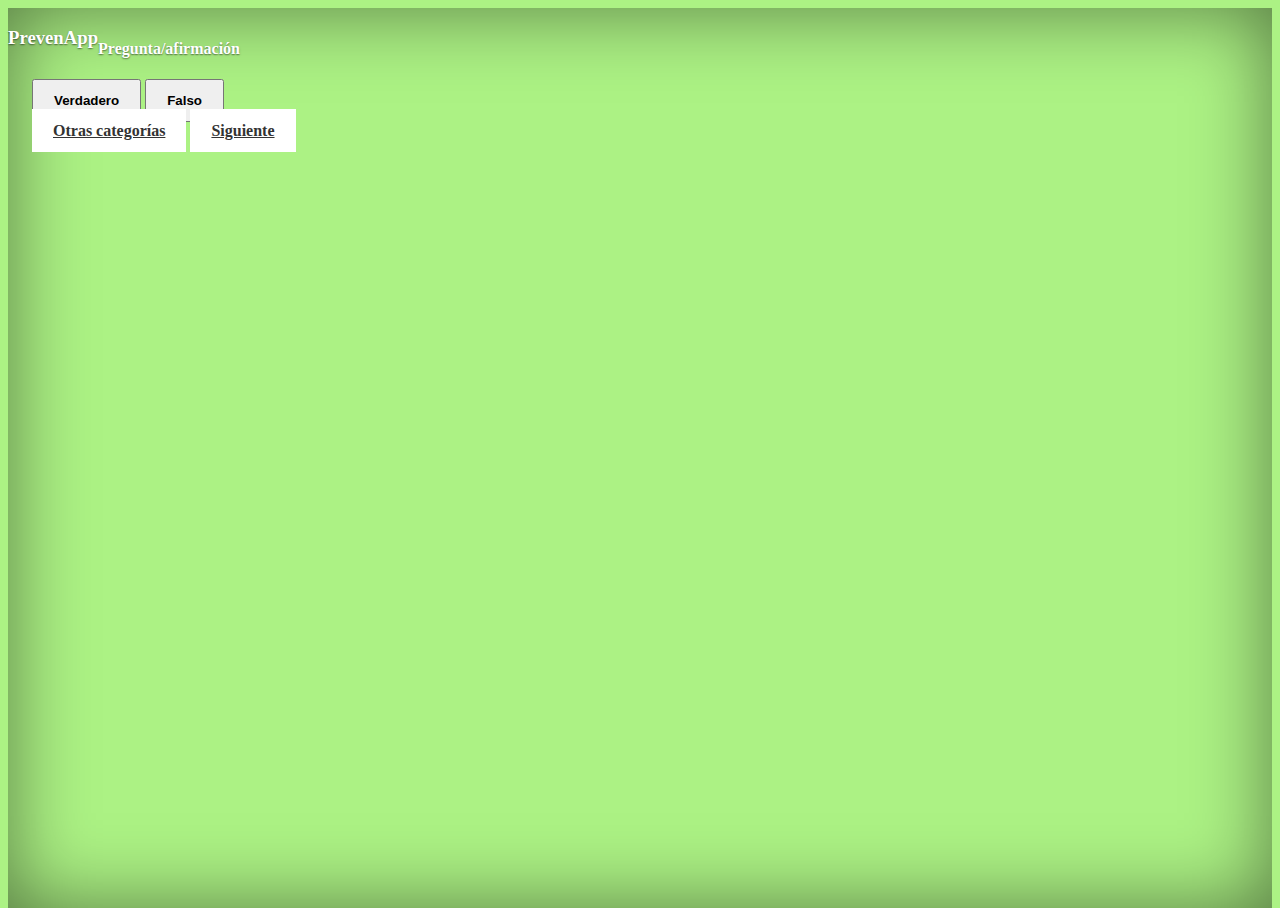
==== azar.html @ ffb8a643 "agregamos pagina aleatoria" ====
<!doctype html>
<html lang="en">
  <head>
    <meta charset="utf-8">
    <meta name="viewport" content="width=device-width, initial-scale=1, shrink-to-fit=no">
    <meta name="description" content="">
    <meta name="author" content="">
    <link rel="icon" href="../../../../favicon.ico">

    <title>PrevenApp</title>

    <!-- Bootstrap core CSS -->
    <link href="css/bootstrap.min.css"" rel="stylesheet">

    <!-- Custom styles for this template -->
    <link href="css/index.css" rel="stylesheet">

  </head>

  <body class="text-center">

    <div class="cover-container d-flex w-100 h-100 p-3 mx-auto flex-column">
      <header class="masthead mb-auto">
        <div class="inner">
          <h3 class="masthead-brand">PrevenApp</h3>
          <nav class="nav nav-masthead justify-content-center">
          </nav>
        </div>

      </header>

      <main role="main" class="inner cover">
      <div class="card-deck mb-3 text-center" id="azar-trivia">
        <div class="card mb-4 shadow-sm">
          <div class="card-header">
            <h4 class="my-0 font-weight-normal" >Pregunta/afirmación</h4>
          </div>
          <div class="card-body">
            <div id="azar-question-div">
              <p id="azar-question"></p>
              <div id="azar-question-info"></div>
            </div>
            <div class="row">
            <button id="azar-true" type="button" class="btn btn-lg btn-block btn-outline-secondary col-lg-6">Verdadero</button>
            <button id="azar-false" type="button" class="btn btn-lg btn-block btn-outline-secondary col-lg-6">Falso</button>
            </div>          
          </div>
        </div>
      </div>
          <a href="#" class="btn btn-lg btn-secondary">Otras categorías</a>
          <a href="#" class="btn btn-lg btn-secondary" id="azar-next-btn">Siguiente</a>
      </main>

      <footer class="mastfoot mt-auto">
        <div class="inner">
          <p> <a href="https://getbootstrap.com/"></a><a href="https://twitter.com/mdo"></a></p>
        </div>
        <div>
          <button id="authorize_button" style="display: none;">Authorize</button>
         <button id="signout_button" style="display: none;">Sign Out</button>
        </div>
      </footer>
    </div>


    <!-- Bootstrap core JavaScript
    ================================================== -->
    <!-- Placed at the end of the document so the pages load faster -->
    <script src="https://code.jquery.com/jquery-3.3.1.slim.min.js" integrity="sha384-q8i/X+965DzO0rT7abK41JStQIAqVgRVzpbzo5smXKp4YfRvH+8abtTE1Pi6jizo" crossorigin="anonymous"></script>
    <script>window.jQuery || document.write('<script src="js/vendor/jquery-slim.min.js"><\/script>')</script>
    <script src="js/popper.min.js"></script>
    <script src="js/bootstrap.min.js"></script>
    <!-- <script async defer src="https://apis.google.com/js/api.js"
      onload="this.onload=function(){};handleClientLoad()"
      onreadystatechange="if (this.readyState === 'complete') this.getResults()">
    </script> -->
    <script src="js/service/questions.js"></script>
    <!-- <script src="js/service/google_sheet_connector.js"></script> -->
    <script src="js/service/trivias.js"></script>
  </body>
</html>
---- css/index.css ----
/*
 * Globals
 */

/* Links */
a,
a:focus,
a:hover {
  color: #fff;
}

.option {
  padding-top: 2em;
}

/* Custom default button */
.btn-secondary,
.btn-secondary:hover,
.btn-secondary:focus {
  color: #333;
  text-shadow: none; /* Prevent inheritance from `body` */
  background-color: #fff;
  border: .05rem solid #fff;
}


/*
 * Base structure
 */

html,
body {
  height: 100%;
  background-color: #ACF284;
}

body {
  display: -ms-flexbox;
  display: flex;
  color: #fff;
  text-shadow: 0 .05rem .1rem rgba(0, 0, 0, .5);
  box-shadow: inset 0 0 5rem rgba(0, 0, 0, .5);
}

.cover-container {
  max-width: 42em;
}


/*
 * Header
 */
.masthead {
  margin-bottom: 2rem;
}

.masthead-brand {
  margin-bottom: 0;
}

.nav-masthead .nav-link {
  padding: .25rem 0;
  font-weight: 700;
  color: rgba(255, 255, 255, .5);
  background-color: transparent;
  border-bottom: .25rem solid transparent;
}

.nav-masthead .nav-link:hover,
.nav-masthead .nav-link:focus {
  border-bottom-color: rgba(255, 255, 255, .25);
}

.nav-masthead .nav-link + .nav-link {
  margin-left: 1rem;
}

.nav-masthead .active {
  color: #fff;
  border-bottom-color: #fff;
}

@media (min-width: 48em) {
  .masthead-brand {
    float: left;
  }
  .nav-masthead {
    float: right;
  }
}

.img-circle {
  max-width: 200px;
  border-radius: 50%;
}

/*
 * Cover
 */
.cover {
  padding: 0 1.5rem;
}
.cover .btn-lg {
  padding: .75rem 1.25rem;
  font-weight: 700;
}


/*
 * Footer
 */
.mastfoot {
  color: rgba(255, 255, 255, .5);
}
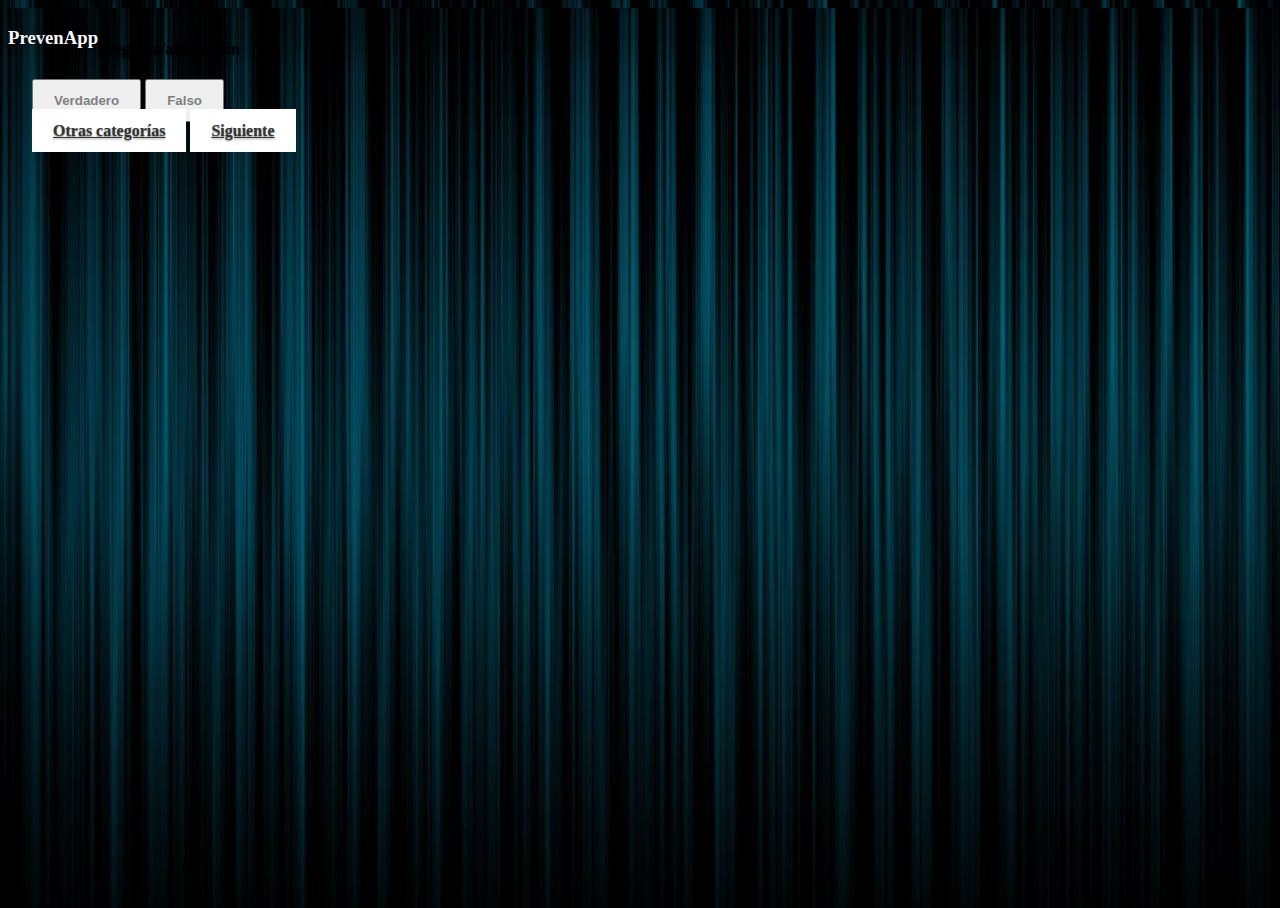
==== commit a831052e: "cambio de logo y botones" ====
--- a/azar.html
+++ b/azar.html
@@ -42,13 +42,13 @@
               <div id="azar-question-info"></div>
             </div>
             <div class="row">
-            <button id="azar-true" type="button" class="btn btn-lg btn-block btn-outline-secondary col-lg-6">Verdadero</button>
-            <button id="azar-false" type="button" class="btn btn-lg btn-block btn-outline-secondary col-lg-6">Falso</button>
+            <button id="azar-true" type="button" class="btn btn-lg btn-block btn-outline-secondary">Verdadero</button>
+            <button id="azar-false" type="button" class="btn btn-lg btn-block btn-outline-secondary">Falso</button>
             </div>          
           </div>
         </div>
       </div>
-          <a href="#" class="btn btn-lg btn-secondary">Otras categorías</a>
+          <a href="trivia.html" class="btn btn-lg btn-secondary">Otras categorías</a>
           <a href="#" class="btn btn-lg btn-secondary" id="azar-next-btn">Siguiente</a>
       </main>
 
--- a/css/index.css
+++ b/css/index.css
@@ -18,7 +18,7 @@
 .btn-secondary:hover,
 .btn-secondary:focus {
   color: #333;
-  text-shadow: none; /* Prevent inheritance from `body` */
+  text-shadow: black; /* Prevent inheritance from `body` */
   background-color: #fff;
   border: .05rem solid #fff;
 }
@@ -31,13 +31,13 @@
 html,
 body {
   height: 100%;
-  background-color: #ACF284;
+  background-image: url("../images/fondo.jpg");
 }
 
 body {
   display: -ms-flexbox;
   display: flex;
-  color: #fff;
+  color: #f9f9f9;
   text-shadow: 0 .05rem .1rem rgba(0, 0, 0, .5);
   box-shadow: inset 0 0 5rem rgba(0, 0, 0, .5);
 }
@@ -46,6 +46,13 @@
   max-width: 42em;
 }
 
+.card {
+  color: black;  
+}
+
+.card button {
+  color: gray;
+}
 
 /*
  * Header
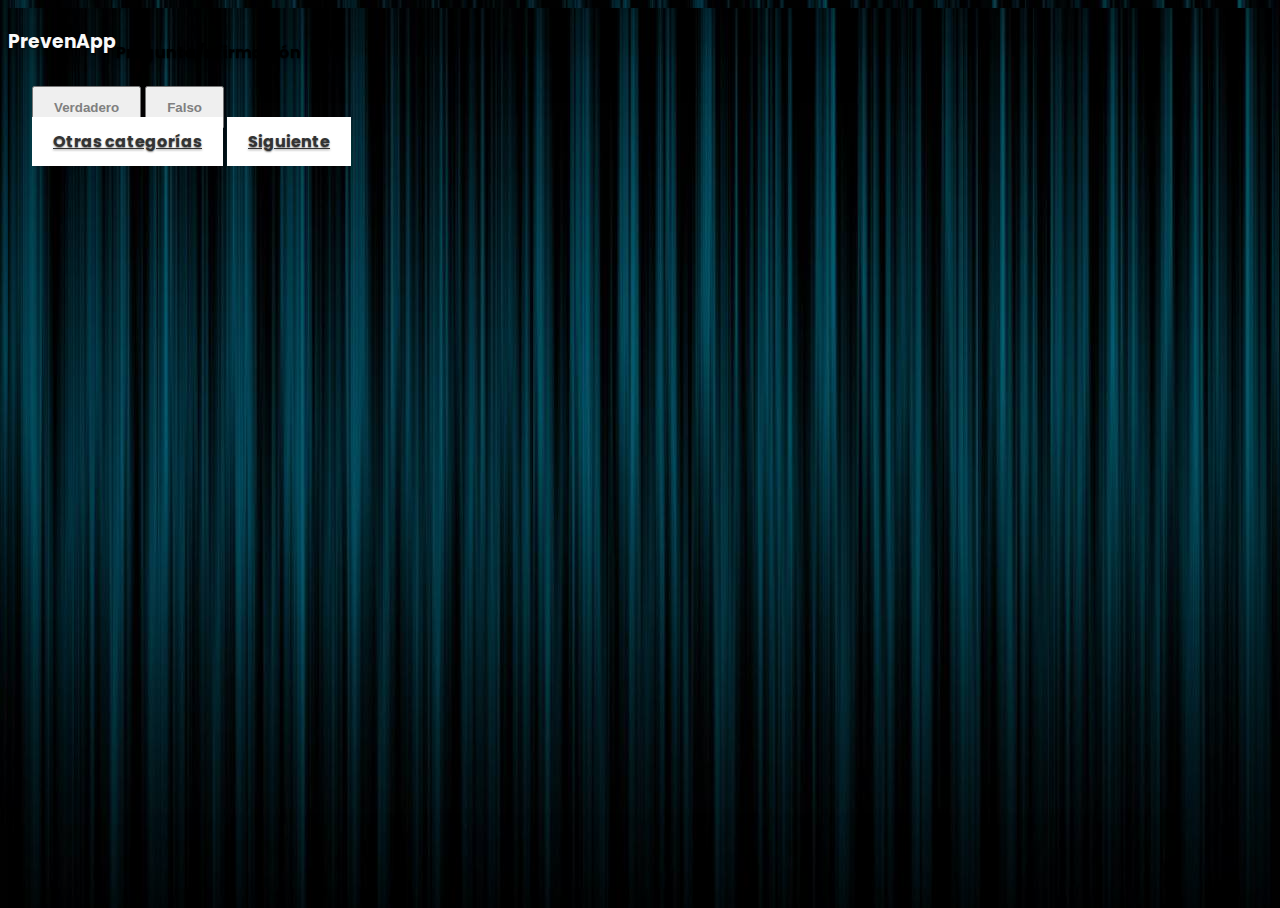
==== commit e4058513: "agregar fuente" ====
--- a/azar.html
+++ b/azar.html
@@ -15,6 +15,8 @@
 
     <!-- Custom styles for this template -->
     <link href="css/index.css" rel="stylesheet">
+
+    <link href="https://fonts.googleapis.com/css?family=Poppins" rel="stylesheet">
 
   </head>
 
--- a/css/index.css
+++ b/css/index.css
@@ -32,6 +32,7 @@
 body {
   height: 100%;
   background-image: url("../images/fondo.jpg");
+  font-family: 'Poppins', sans-serif;
 }
 
 body {
